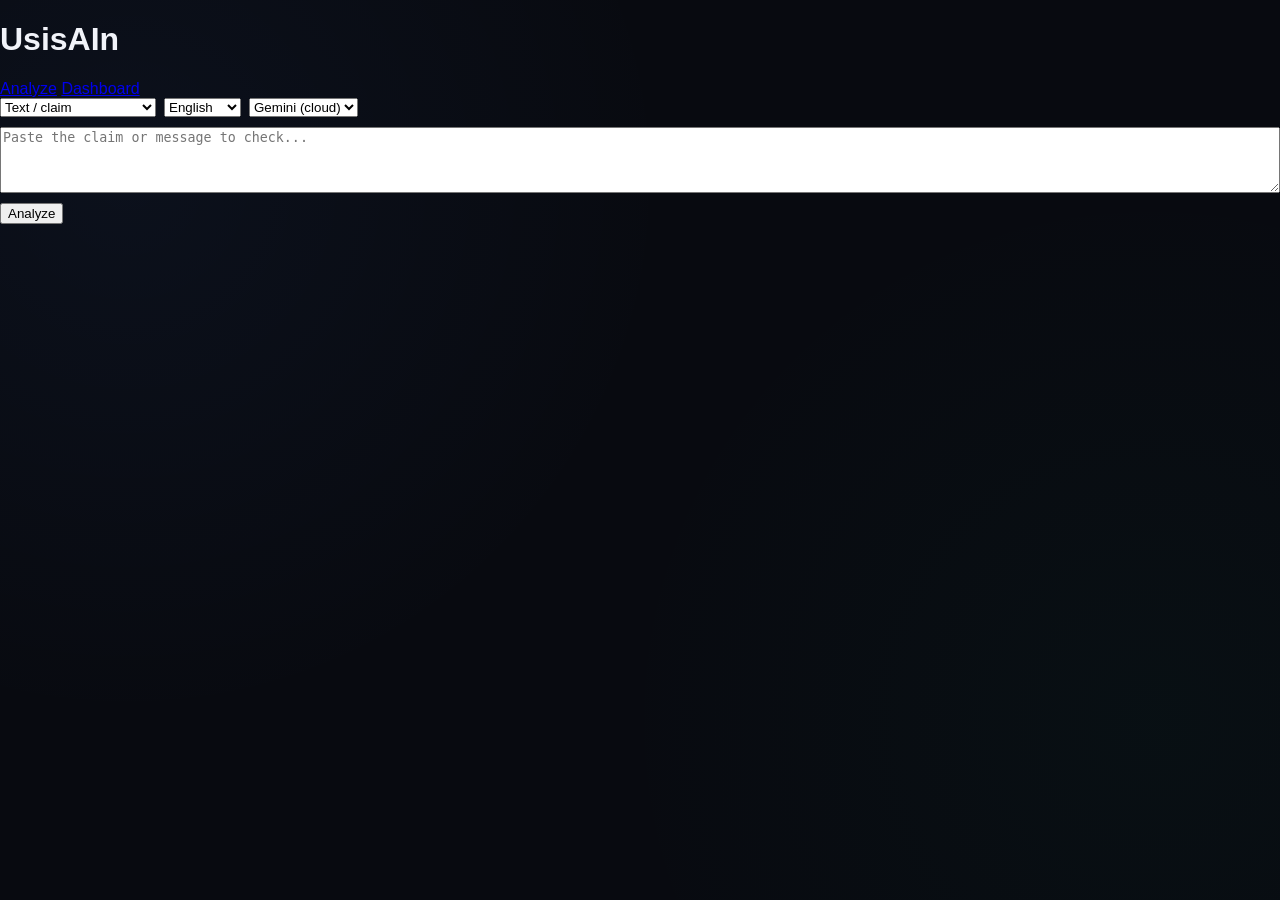
==== client/web-app/index.html @ 7b601bcc "Revert "Text to speech feature 1 (#3)" This reverts commit 9111af88c126bb205a16379f47c07784ba3bc177." ====
<!DOCTYPE html>
<html lang="en">
<head>
<meta charset="UTF-8">
<title>UsisAIn — Analyze</title>
<link rel="stylesheet" href="shared/styles.css">
</head>
<body>
  <header>
    <h1>UsisAIn</h1>
    <nav>
      <a href="/app/" class="active">Analyze</a>
      <a href="/app/dashboard/">Dashboard</a>
    </nav>
  </header>

  <main>
    <div class="card" style="margin-bottom: 20px;">
      <form id="analyze-form">
        <div style="display:flex; gap:8px; margin-bottom:10px; flex-wrap:wrap; align-items:center;">
          <select id="content-mode">
            <option value="text">Text / claim</option>
            <option value="image">Image</option>
            <option value="video">Video</option>
            <option value="post">Post (caption + image)</option>
          </select>
          <select id="language">
            <option value="english" selected>English</option>
            <option value="taglish">Taglish</option>
            <option value="tagalog">Tagalog</option>
            <option value="cebuano">Cebuano</option>
            <option value="bisaya">Bisaya</option>
            <option value="ilocano">Ilocano</option>
          </select>
          <select id="llm-provider">
            <option value="gemini" selected>Gemini (cloud)</option>
            <option value="ollama">Ollama (local)</option>
          </select>
        </div>

        <textarea id="text-input" placeholder="Paste the claim, message, or caption to check..." rows="4" style="width:100%; margin-bottom:10px;"></textarea>
        <input id="file-input" type="file" accept="image/*,video/*" style="display:none; margin-bottom:10px;">

        <button type="submit" id="submit-btn">Analyze</button>
      </form>
    </div>

    <div id="results" class="card" style="display:none;">
      <div id="results-header" style="font-weight:600; margin-bottom:8px;">Analyzing…</div>
      <div id="step-1" class="step-row"></div>
      <div id="step-2" class="step-row"></div>
      <div id="step-3" class="step-row"></div>
      <div id="step-4" class="step-row"></div>
      <div id="step-5" class="step-row"></div>
    </div>
  </main>

  <script src="shared/sse_client.js"></script>
  <script src="analyze.js"></script>
</body>
</html>
---- client/web-app/shared/styles.css ----
:root {
  --bg: #080a10;
  --panel: #111420;
  --panel-glass: rgba(17, 20, 32, 0.7);
  --border: rgba(255, 255, 255, 0.08);
  --border-hover: rgba(79, 140, 255, 0.3);
  --text: #f1f3f9;
  --muted: #8892b0;
  
  /* Vibrant judge-appealing status colors */
  --accent: #4f8cff;
  --accent-glow: rgba(79, 140, 255, 0.35);
  --good: #10b981;
  --good-glow: rgba(16, 185, 129, 0.15);
  --warn: #f59e0b;
  --warn-glow: rgba(245, 158, 11, 0.15);
  --bad: #ef4444;
  --bad-glow: rgba(239, 68, 68, 0.15);
  
  --font-main: 'Plus Jakarta Sans', -apple-system, sans-serif;
  --font-code: 'JetBrains Mono', monospace;
}

* { 
  box-sizing: border-box; 
  transition: all 0.25s cubic-bezier(0.4, 0, 0.2, 1);
}

body { 
  margin: 0; 
  background: var(--bg); 
  color: var(--text); 
  font-family: var(--font-main); 
  background-image: 
    radial-gradient(circle at 10% 20%, rgba(79, 140, 255, 0.05) 0%, transparent 40%),
    radial-gradient(circle at 90% 80%, rgba(16, 185, 129, 0.03) 0%, transparent 40%);
  background-attachment: fixed;
}

/* Premium Header styling */
.app-header {
  display: flex;
  align-items: center;
  justify-content: space-between;
  padding: 20px 40px;
  background: var(--panel-glass);
  backdrop-filter: blur(12px);
  border-bottom: 1px solid var(--border);
  position: sticky;
  top: 0;
  z-index: 100;
}

.header-logo {
  display: flex;
  align-items: center;
  gap: 12px;
}

.logo-icon {
  font-size: 24px;
  background: linear-gradient(135deg, var(--accent), var(--good));
  -webkit-background-clip: text;
  -webkit-text-fill-color: transparent;
  filter: drop-shadow(0 2px 8px var(--accent-glow));
}

.logo-text h1 {
  font-size: 20px;
  font-weight: 800;
  margin: 0;
  letter-spacing: -0.5px;
}

.logo-sub {
  font-size: 11px;
  color: var(--muted);
  font-weight: 500;
}

.app-nav {
  display: flex;
  gap: 10px;
}

.app-nav a {
  color: var(--muted);
  text-decoration: none;
  padding: 10px 18px;
  border-radius: 10px;
  border: 1px solid var(--border);
  font-size: 13px;
  font-weight: 600;
}

.app-nav a.active, .app-nav a:hover {
  color: var(--text);
  border-color: var(--accent);
  background: rgba(79, 140, 255, 0.1);
  box-shadow: 0 0 15px var(--accent-glow);
}

/* Dashboard Layout */
.dashboard-container {
  padding: 40px;
  max-width: 1200px;
  margin: 0 auto;
}

/* Modern Tab Pill Switcher */
.tab-navigator {
  display: inline-flex;
  gap: 6px;
  background: rgba(255, 255, 255, 0.03);
  border: 1px solid var(--border);
  padding: 6px;
  border-radius: 14px;
  margin-bottom: 30px;
}

.tab-btn {
  background: transparent;
  border: none;
  color: var(--muted);
  padding: 10px 18px;
  font-size: 13px;
  font-weight: 600;
  border-radius: 10px;
  cursor: pointer;
  display: flex;
  align-items: center;
  gap: 8px;
}

.tab-btn:hover {
  color: var(--text);
  background: rgba(255, 255, 255, 0.05);
}

.tab-btn.active {
  color: #fff;
  background: var(--accent);
  box-shadow: 0 4px 15px var(--accent-glow);
}

/* Cards UI */
.cards-grid {
  display: grid;
  grid-template-columns: repeat(auto-fit, minmax(200px, 1fr));
  gap: 16px;
  margin-bottom: 24px;
}

.metric-card {
  background: var(--panel-glass);
  border: 1px solid var(--border);
  border-radius: 16px;
  padding: 20px;
  position: relative;
  overflow: hidden;
}

.metric-card::before {
  content: '';
  position: absolute;
  top: 0; left: 0; width: 4px; height: 100%;
  background: var(--accent);
}

.metric-card:hover {
  border-color: var(--border-hover);
  transform: translateY(-2px);
}

.metric-card .value {
  font-size: 32px;
  font-weight: 800;
  color: var(--text);
  letter-spacing: -1px;
}

.metric-card .label {
  font-size: 12px;
  text-transform: uppercase;
  letter-spacing: 0.5px;
  color: var(--muted);
  margin-top: 4px;
}

/* Visualisation Grid */
.dashboard-grid {
  display: grid;
  grid-template-columns: 2fr 1fr;
  gap: 20px;
}

@media (max-width: 900px) {
  .dashboard-grid { grid-template-columns: 1fr; }
}

.chart-box {
  background: var(--panel-glass);
  border: 1px solid var(--border);
  border-radius: 16px;
  padding: 24px;
}

.chart-header {
  display: flex;
  justify-content: space-between;
  align-items: center;
  margin-bottom: 20px;
}

.chart-header h3 {
  margin: 0;
  font-size: 16px;
  font-weight: 700;
}

.chart-legend-indicator {
  font-size: 11px;
  color: var(--good);
  background: var(--good-glow);
  padding: 4px 10px;
  border-radius: 20px;
  font-weight: 600;
}

.chart-wrapper {
  position: relative;
  height: 280px; /* This locks the height */
  width: 100%;   /* This lets it scale horizontally with your grid */
}

/* 2. Force the canvas to respect its parent container bounds */
.chart-wrapper canvas {
  position: absolute;
  left: 0;
  top: 0;
  width: 100% !important;
  height: 100% !important;
}

/* Clean Panels & Tables */
.content-panel {
  background: var(--panel-glass);
  border: 1px solid var(--border);
  border-radius: 16px;
  padding: 24px;
}

.panel-header {
  display: flex;
  justify-content: space-between;
  align-items: center;
  flex-wrap: wrap;
  gap: 16px;
  margin-bottom: 20px;
}

.panel-header h3 { margin: 0; font-size: 18px; font-weight: 700; }
.panel-header p { margin: 4px 0 0; font-size: 13px; color: var(--muted); }

.action-group {
  display: flex;
  gap: 8px;
  align-items: center;
}

.custom-select {
  background: var(--bg);
  border: 1px solid var(--border);
  color: var(--text);
  padding: 8px 12px;
  border-radius: 8px;
  font-size: 13px;
  cursor: pointer;
}

/* Interactive Tables */
.table-responsive {
  width: 100%;
  overflow-x: auto;
}

.interactive-table {
  width: 100%;
  border-collapse: collapse;
  text-align: left;
}

.interactive-table th {
  padding: 14px;
  font-size: 12px;
  text-transform: uppercase;
  letter-spacing: 0.5px;
  color: var(--muted);
  border-bottom: 1px solid var(--border);
}

.interactive-table td {
  padding: 14px;
  font-size: 13px;
  border-bottom: 1px solid rgba(255, 255, 255, 0.03);
}

.interactive-table tbody tr {
  cursor: pointer;
}

.interactive-table tbody tr:hover td {
  background: rgba(255, 255, 255, 0.02);
  color: #fff;
}

/* Action Buttons */
.btn {
  padding: 8px 16px;
  border-radius: 8px;
  font-weight: 600;
  font-size: 12px;
  border: 1px solid transparent;
  cursor: pointer;
  display: inline-flex;
  align-items: center;
  gap: 6px;
}

.btn-primary { background: var(--accent); color: white; }
.btn-primary:hover { box-shadow: 0 0 12px var(--accent-glow); }
.btn-secondary { background: rgba(255, 255, 255, 0.05); border-color: var(--border); color: var(--text); }
.btn-secondary:hover { background: rgba(255, 255, 255, 0.1); }
.btn-danger { background: rgba(239, 68, 68, 0.1); border-color: rgba(239, 68, 68, 0.2); color: var(--bad); }
.btn-danger:hover { background: var(--bad); color: white; }

/* Status Indicators */
.badge {
  padding: 4px 10px;
  border-radius: 8px;
  font-size: 11px;
  font-weight: 700;
  text-transform: uppercase;
  display: inline-block;
}

.badge.likely_true, .badge.legit, .badge.likely_authentic {
  background: var(--good-glow); color: var(--good); border: 1px solid rgba(16, 185, 129, 0.3);
}
.badge.inconclusive, .badge.questionable {
  background: var(--warn-glow); color: var(--warn); border: 1px solid rgba(245, 158, 11, 0.3);
}
.badge.flagged, .badge.fake, .badge.likely_edited, .badge.likely_ai_generated {
  background: var(--bad-glow); color: var(--bad); border: 1px solid rgba(239, 68, 68, 0.3);
}

/* Modal inspector overlay */
.modal {
  position: fixed;
  top: 0; left: 0; width: 100vw; height: 100vh;
  background: rgba(5, 7, 12, 0.8);
  backdrop-filter: blur(8px);
  display: flex;
  align-items: center;
  justify-content: center;
  opacity: 0;
  pointer-events: none;
  z-index: 1000;
}

.modal.open {
  opacity: 1;
  pointer-events: auto;
}

.modal-content {
  background: var(--panel);
  border: 1px solid var(--border);
  border-radius: 18px;
  max-width: 650px;
  width: 90%;
  max-height: 80vh;
  display: flex;
  flex-direction: column;
  overflow: hidden;
  box-shadow: 0 10px 40px rgba(0,0,0,0.5);
}

.modal-header {
  display: flex;
  justify-content: space-between;
  align-items: center;
  padding: 16px 24px;
  border-bottom: 1px solid var(--border);
}

.modal-header h3 { margin: 0; font-size: 15px; }

.modal-close {
  background: none; border: none; color: var(--muted); font-size: 24px; cursor: pointer;
}

.modal-body-container {
  padding: 24px;
  overflow-y: auto;
  background: rgba(0,0,0,0.2);
}

.modal-body-container pre {
  margin: 0;
  font-family: var(--font-code);
  font-size: 13px;
  line-height: 1.5;
  color: #38bdf8;
}

/* Upload layout and styling tweaks */
.glass-form {
  background: rgba(255, 255, 255, 0.02);
  border: 1px solid var(--border);
  border-radius: 12px;
  padding: 20px;
  margin-bottom: 24px;
}

.form-inputs {
  display: flex;
  flex-wrap: wrap;
  gap: 12px;
  margin-bottom: 16px;
}

.form-inputs input[type="text"] {
  background: var(--bg);
  border: 1px solid var(--border);
  color: var(--text);
  padding: 12px;
  border-radius: 8px;
  flex: 1;
  min-width: 200px;
}

.file-uploader {
  display: flex;
  align-items: center;
}

.custom-file-upload {
  display: inline-block;
  padding: 12px;
  background: var(--bg);
  border: 1px solid var(--border);
  border-radius: 8px;
  cursor: pointer;
  font-size: 13px;
}

input[type="file"] { display: none; }

.margin-top-30 { margin-top: 30px; }

/* Form Labels */
.form-label {
  display: block;
  font-size: 11px;
  font-weight: 700;
  text-transform: uppercase;
  color: var(--muted);
  letter-spacing: 0.5px;
  margin-bottom: 8px;
}

/* Drag & Drop Zone */
.drag-drop-zone {
  border: 2px dashed var(--border);
  background: rgba(255, 255, 255, 0.01);
  border-radius: 12px;
  padding: 30px;
  text-align: center;
  cursor: pointer;
}

.drag-drop-zone.drag-over {
  border-color: var(--accent);
  background: rgba(79, 140, 255, 0.04);
  box-shadow: 0 0 15px var(--accent-glow);
}

.preview-banner {
  display: flex;
  align-items: center;
  padding: 12px 16px;
  background: rgba(16, 185, 129, 0.05);
  border: 1px solid rgba(16, 185, 129, 0.2);
  border-radius: 8px;
  margin-top: 10px;
  font-size: 13px;
}

/* Pipeline Interactive Runner UI */
.pulse-loader-container {
  display: flex;
  align-items: center;
  gap: 16px;
  background: rgba(255, 255, 255, 0.02);
  padding: 16px;
  border-radius: 12px;
  border: 1px solid var(--border);
}

.glowing-spinner {
  width: 24px;
  height: 24px;
  border: 3px solid rgba(79, 140, 255, 0.1);
  border-top-color: var(--accent);
  border-radius: 50%;
  animation: spin 1s linear infinite;
  box-shadow: 0 0 10px var(--accent-glow);
}

@keyframes spin {
  to { transform: rotate(360deg); }
}

.pipeline-track {
  display: flex;
  flex-direction: column;
  gap: 12px;
  position: relative;
}

.pipeline-track::before {
  content: '';
  position: absolute;
  left: 17px;
  top: 10px;
  bottom: 10px;
  width: 2px;
  background: var(--border);
  z-index: 0;
}

.track-step {
  display: flex;
  align-items: center;
  gap: 14px;
  position: relative;
  z-index: 1;
}

.step-num-icon {
  width: 36px;
  height: 36px;
  border-radius: 50%;
  background: var(--bg);
  border: 2px solid var(--border);
  display: flex;
  align-items: center;
  justify-content: center;
  font-weight: 700;
  font-size: 13px;
  color: var(--muted);
}

.step-meta h5 {
  margin: 0;
  font-size: 13px;
  font-weight: 600;
  color: var(--muted);
}

.step-status-text {
  font-size: 11px;
  color: var(--muted);
}

/* Active Processing State */
.track-step.processing .step-num-icon {
  border-color: var(--accent);
  color: var(--accent);
  box-shadow: 0 0 10px var(--accent-glow);
  background: rgba(79, 140, 255, 0.05);
}
.track-step.processing .step-meta h5 {
  color: var(--text);
}
.track-step.processing .step-status-text {
  color: var(--accent);
}

/* Success Completed State */
.track-step.completed .step-num-icon {
  border-color: var(--good);
  color: #fff;
  background: var(--good);
  box-shadow: 0 0 10px var(--good-glow);
}
.track-step.completed .step-meta h5 {
  color: var(--good);
}
.track-step.completed .step-status-text {
  color: var(--good);
}
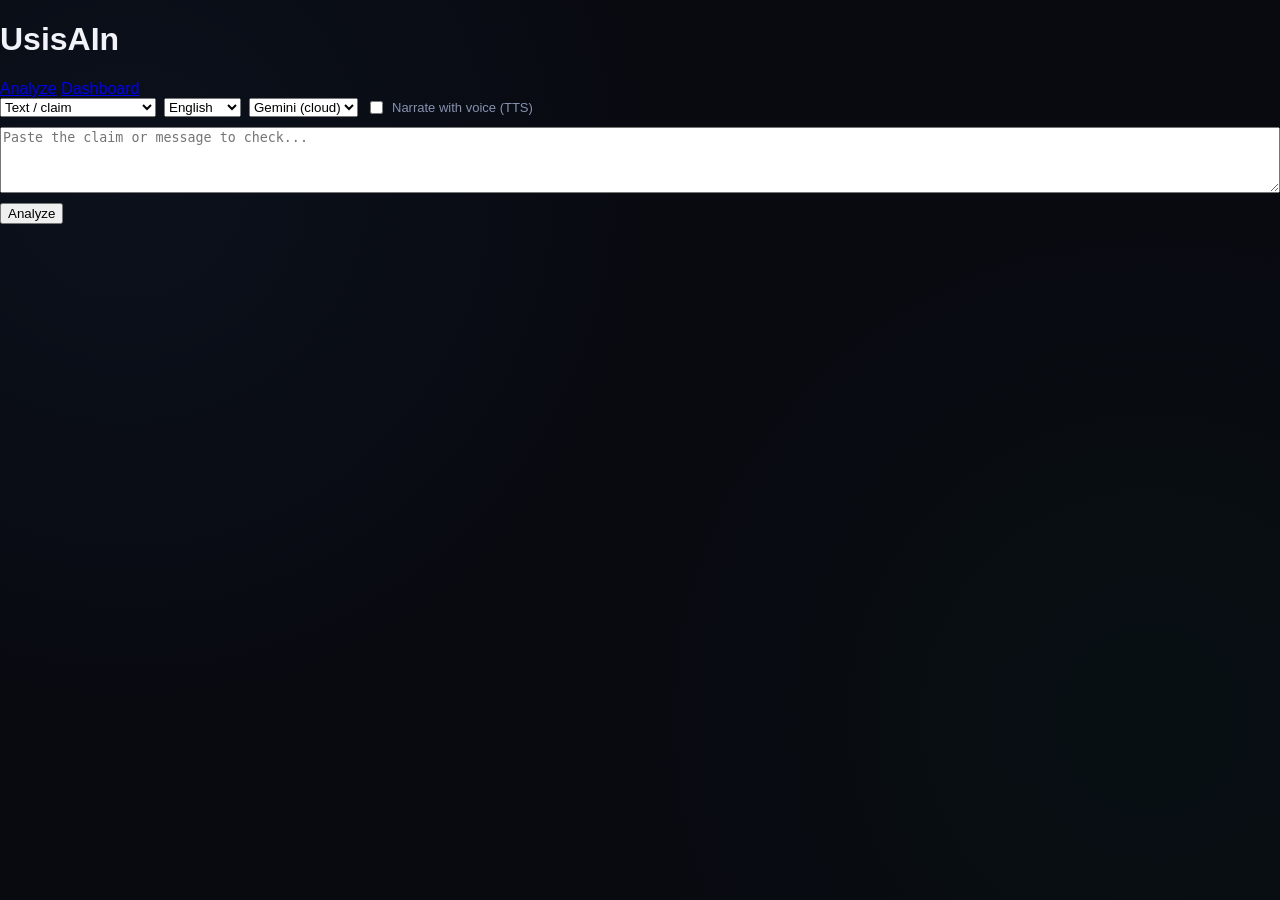
==== commit 94c96733: "Merge branch 'main' of https://github.com/MansanasCatch/usisain-hackathon" ====
--- a/client/web-app/index.html
+++ b/client/web-app/index.html
@@ -36,6 +36,10 @@
             <option value="gemini" selected>Gemini (cloud)</option>
             <option value="ollama">Ollama (local)</option>
           </select>
+          <label style="display:flex; align-items:center; gap:6px; font-size:13px; color:var(--muted); user-select:none; cursor:pointer;">
+            <input type="checkbox" id="tts-toggle" style="width:auto; cursor:pointer;">
+            Narrate with voice (TTS)
+          </label>
         </div>
 
         <textarea id="text-input" placeholder="Paste the claim, message, or caption to check..." rows="4" style="width:100%; margin-bottom:10px;"></textarea>
@@ -56,6 +60,7 @@
   </main>
 
   <script src="shared/sse_client.js"></script>
+  <script src="shared/tts_player.js"></script>
   <script src="analyze.js"></script>
 </body>
 </html>
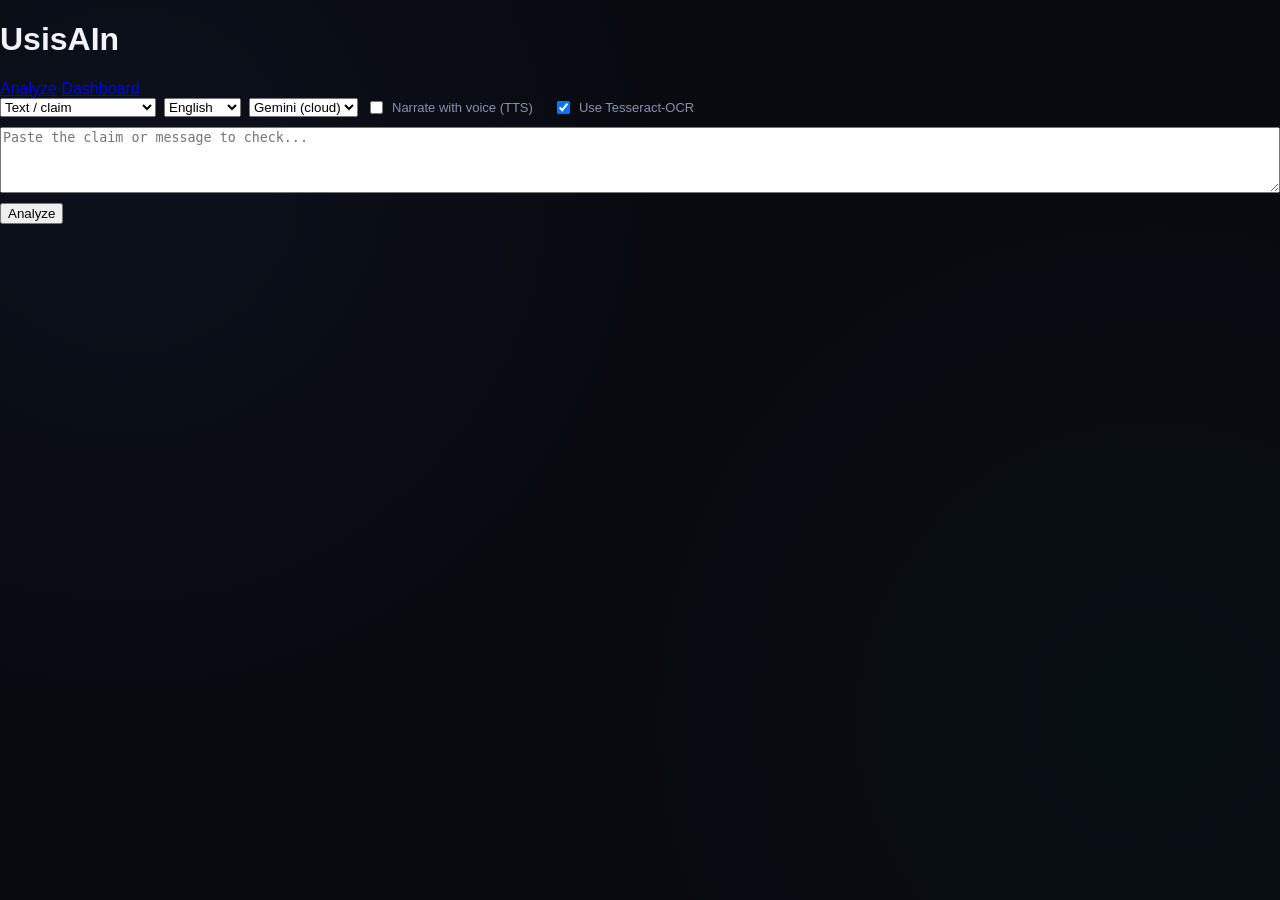
==== commit 479a22fb: "updates" ====
--- a/client/web-app/index.html
+++ b/client/web-app/index.html
@@ -40,6 +40,10 @@
             <input type="checkbox" id="tts-toggle" style="width:auto; cursor:pointer;">
             Narrate with voice (TTS)
           </label>
+          <label style="display:flex; align-items:center; gap:6px; font-size:13px; color:var(--muted); user-select:none; cursor:pointer; margin-left:12px;">
+            <input type="checkbox" id="ocr-toggle" style="width:auto; cursor:pointer;" checked>
+            Use Tesseract-OCR
+          </label>
         </div>
 
         <textarea id="text-input" placeholder="Paste the claim, message, or caption to check..." rows="4" style="width:100%; margin-bottom:10px;"></textarea>
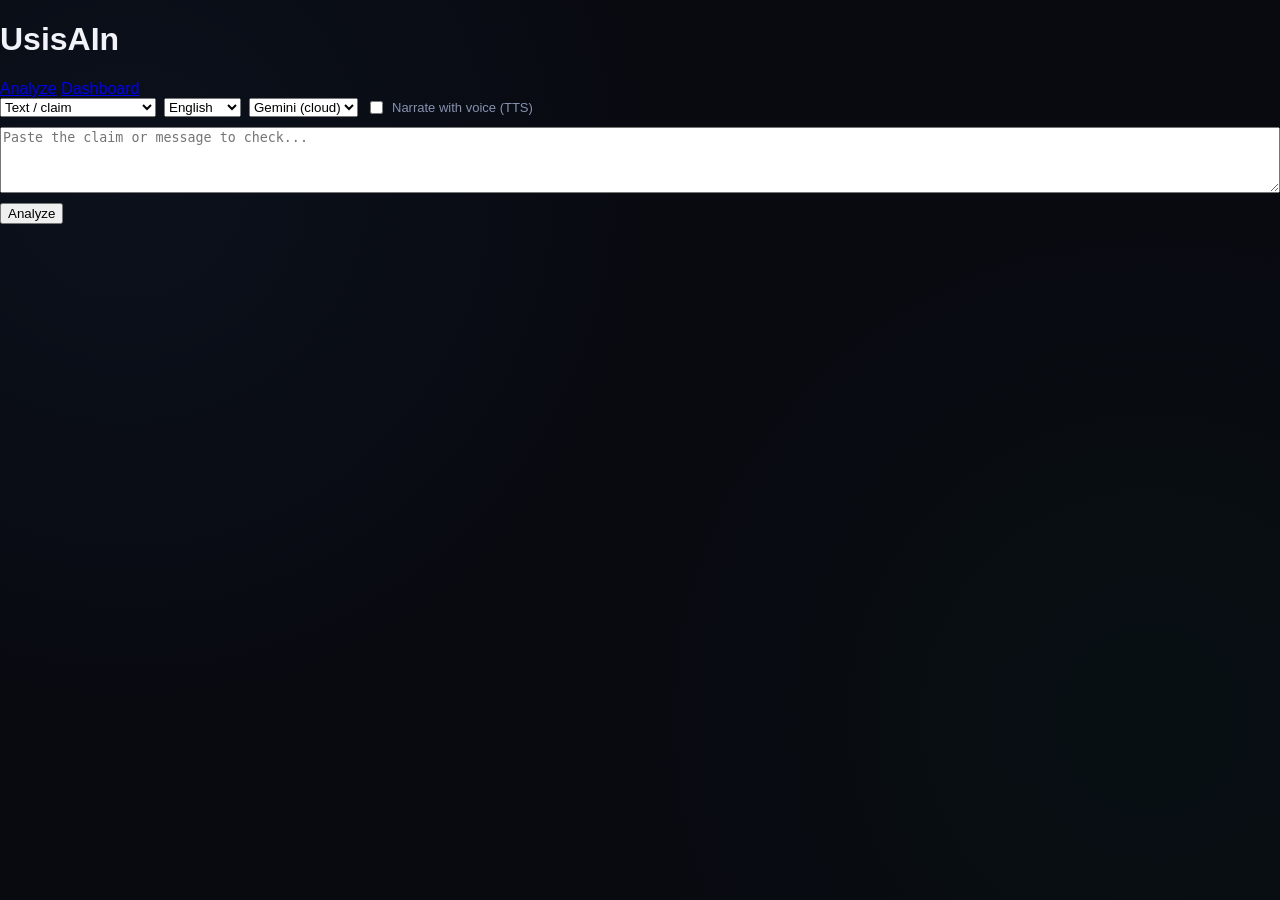
==== commit c1315ec2: "Enhance TTS voice selector, dynamic Tagalog word detection, double-narration protection, and replay " ====
--- a/client/web-app/index.html
+++ b/client/web-app/index.html
@@ -40,10 +40,8 @@
             <input type="checkbox" id="tts-toggle" style="width:auto; cursor:pointer;">
             Narrate with voice (TTS)
           </label>
-          <label style="display:flex; align-items:center; gap:6px; font-size:13px; color:var(--muted); user-select:none; cursor:pointer; margin-left:12px;">
-            <input type="checkbox" id="ocr-toggle" style="width:auto; cursor:pointer;" checked>
-            Use Tesseract-OCR
-          </label>
+          <select id="tts-voice" style="display:none; max-width:200px; font-size:12px; padding:2px 6px; height:auto; margin-left:5px;"></select>
+          <button id="tts-replay" type="button" style="display:none; font-size:12px; padding:2px 6px; height:auto; background:var(--bg-accent); border:1px solid var(--border); color:var(--text); cursor:pointer; border-radius:4px; margin-left:5px;">Re-play Speech</button>
         </div>
 
         <textarea id="text-input" placeholder="Paste the claim, message, or caption to check..." rows="4" style="width:100%; margin-bottom:10px;"></textarea>
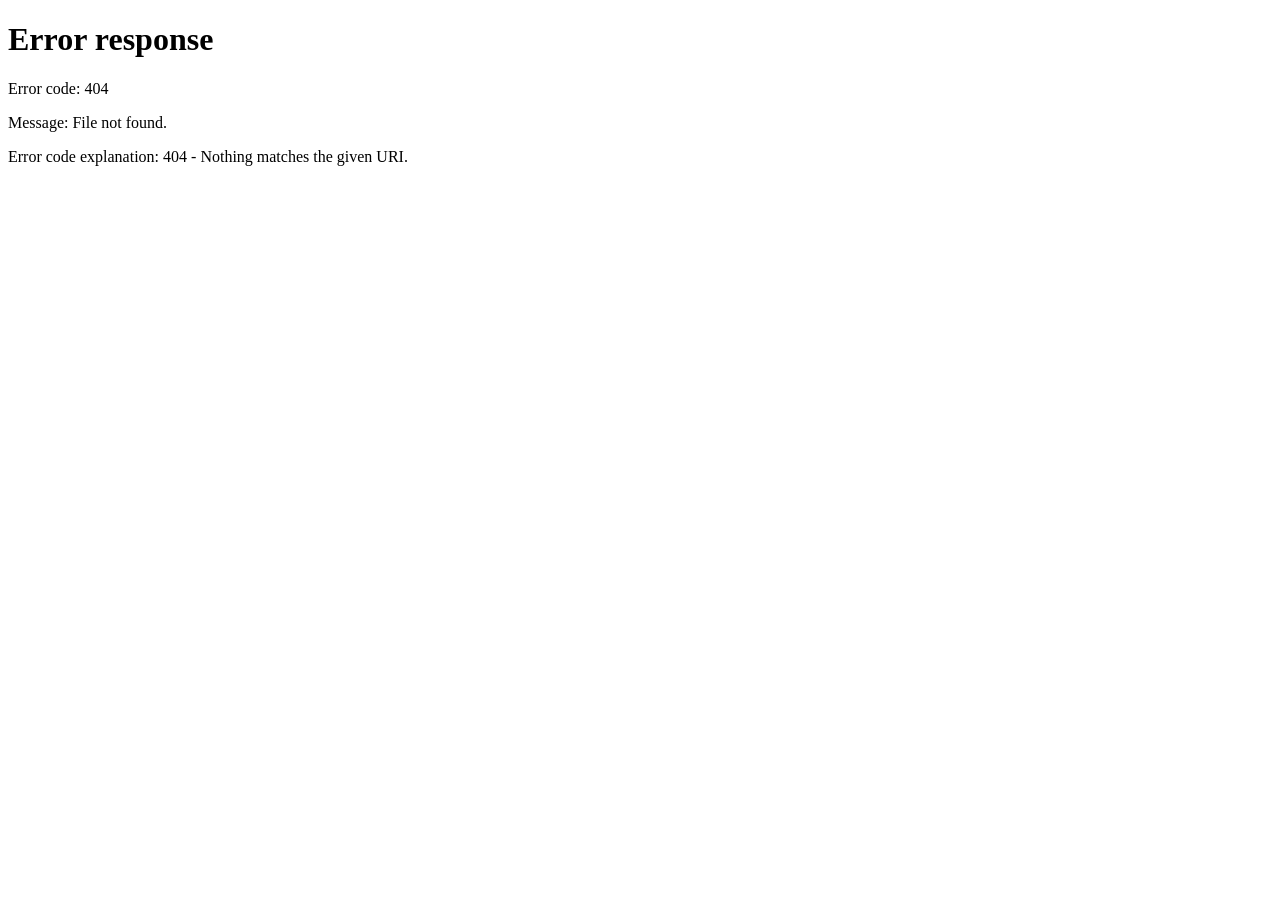
==== commit c3f89baa: "feat: enhancement of dashboard and make charts fully responsive." ====
--- a/client/web-app/index.html
+++ b/client/web-app/index.html
@@ -1,68 +1,17 @@
 <!DOCTYPE html>
 <html lang="en">
 <head>
-<meta charset="UTF-8">
-<title>UsisAIn — Analyze</title>
-<link rel="stylesheet" href="shared/styles.css">
+  <meta charset="UTF-8">
+  <meta http-equiv="refresh" content="0; url=/app/dashboard/?analyze=true">
+  <title>UsisAIn — Redirecting...</title>
+  <script>
+    window.location.replace("/app/dashboard/?analyze=true");
+  </script>
 </head>
-<body>
-  <header>
-    <h1>UsisAIn</h1>
-    <nav>
-      <a href="/app/" class="active">Analyze</a>
-      <a href="/app/dashboard/">Dashboard</a>
-    </nav>
-  </header>
-
-  <main>
-    <div class="card" style="margin-bottom: 20px;">
-      <form id="analyze-form">
-        <div style="display:flex; gap:8px; margin-bottom:10px; flex-wrap:wrap; align-items:center;">
-          <select id="content-mode">
-            <option value="text">Text / claim</option>
-            <option value="image">Image</option>
-            <option value="video">Video</option>
-            <option value="post">Post (caption + image)</option>
-          </select>
-          <select id="language">
-            <option value="english" selected>English</option>
-            <option value="taglish">Taglish</option>
-            <option value="tagalog">Tagalog</option>
-            <option value="cebuano">Cebuano</option>
-            <option value="bisaya">Bisaya</option>
-            <option value="ilocano">Ilocano</option>
-          </select>
-          <select id="llm-provider">
-            <option value="gemini" selected>Gemini (cloud)</option>
-            <option value="ollama">Ollama (local)</option>
-          </select>
-          <label style="display:flex; align-items:center; gap:6px; font-size:13px; color:var(--muted); user-select:none; cursor:pointer;">
-            <input type="checkbox" id="tts-toggle" style="width:auto; cursor:pointer;">
-            Narrate with voice (TTS)
-          </label>
-          <select id="tts-voice" style="display:none; max-width:200px; font-size:12px; padding:2px 6px; height:auto; margin-left:5px;"></select>
-          <button id="tts-replay" type="button" style="display:none; font-size:12px; padding:2px 6px; height:auto; background:var(--bg-accent); border:1px solid var(--border); color:var(--text); cursor:pointer; border-radius:4px; margin-left:5px;">Re-play Speech</button>
-        </div>
-
-        <textarea id="text-input" placeholder="Paste the claim, message, or caption to check..." rows="4" style="width:100%; margin-bottom:10px;"></textarea>
-        <input id="file-input" type="file" accept="image/*,video/*" style="display:none; margin-bottom:10px;">
-
-        <button type="submit" id="submit-btn">Analyze</button>
-      </form>
-    </div>
-
-    <div id="results" class="card" style="display:none;">
-      <div id="results-header" style="font-weight:600; margin-bottom:8px;">Analyzing…</div>
-      <div id="step-1" class="step-row"></div>
-      <div id="step-2" class="step-row"></div>
-      <div id="step-3" class="step-row"></div>
-      <div id="step-4" class="step-row"></div>
-      <div id="step-5" class="step-row"></div>
-    </div>
-  </main>
-
-  <script src="shared/sse_client.js"></script>
-  <script src="shared/tts_player.js"></script>
-  <script src="analyze.js"></script>
+<body style="background: #090a0f; color: #f3f4f6; font-family: sans-serif; display: flex; align-items: center; justify-content: center; height: 100vh; margin: 0;">
+  <div style="text-align: center;">
+    <div style="font-size: 24px; font-weight: bold; margin-bottom: 8px;">UsisAIn</div>
+    <div style="color: #9ca3af; font-size: 14px;">Redirecting you to the dashboard...</div>
+  </div>
 </body>
 </html>
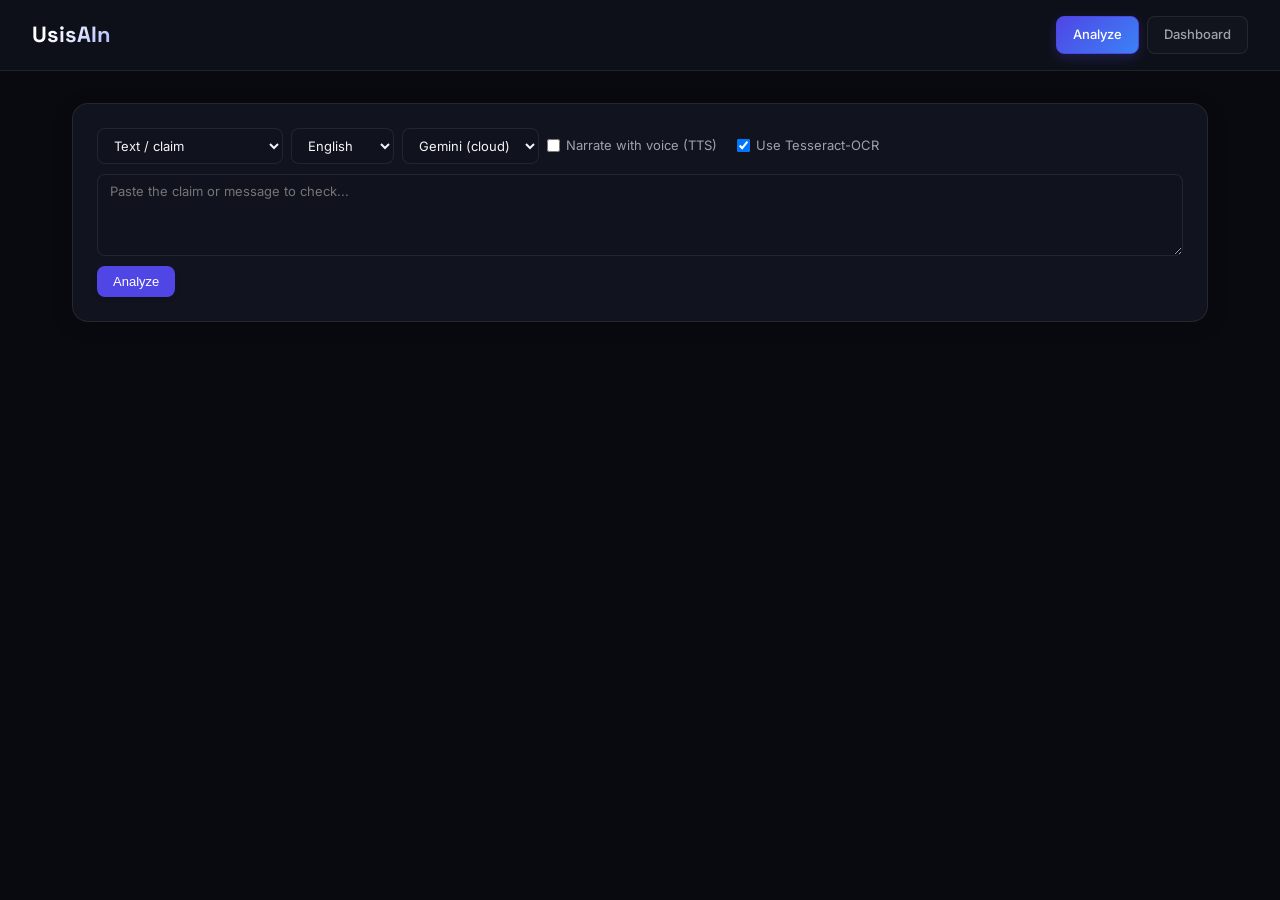
==== commit cae57d6e: "Merge remote main branch updates into rag-feature-1 and resolve conflicts" ====
--- a/client/web-app/index.html
+++ b/client/web-app/index.html
@@ -1,17 +1,72 @@
 <!DOCTYPE html>
 <html lang="en">
 <head>
-  <meta charset="UTF-8">
-  <meta http-equiv="refresh" content="0; url=/app/dashboard/?analyze=true">
-  <title>UsisAIn — Redirecting...</title>
-  <script>
-    window.location.replace("/app/dashboard/?analyze=true");
-  </script>
+<meta charset="UTF-8">
+<title>UsisAIn — Analyze</title>
+<link rel="stylesheet" href="shared/styles.css">
 </head>
-<body style="background: #090a0f; color: #f3f4f6; font-family: sans-serif; display: flex; align-items: center; justify-content: center; height: 100vh; margin: 0;">
-  <div style="text-align: center;">
-    <div style="font-size: 24px; font-weight: bold; margin-bottom: 8px;">UsisAIn</div>
-    <div style="color: #9ca3af; font-size: 14px;">Redirecting you to the dashboard...</div>
-  </div>
+<body>
+  <header>
+    <h1>UsisAIn</h1>
+    <nav>
+      <a href="/app/" class="active">Analyze</a>
+      <a href="/app/dashboard/">Dashboard</a>
+    </nav>
+  </header>
+
+  <main>
+    <div class="card" style="margin-bottom: 20px;">
+      <form id="analyze-form">
+        <div style="display:flex; gap:8px; margin-bottom:10px; flex-wrap:wrap; align-items:center;">
+          <select id="content-mode">
+            <option value="text">Text / claim</option>
+            <option value="image">Image</option>
+            <option value="video">Video</option>
+            <option value="post">Post (caption + image)</option>
+          </select>
+          <select id="language">
+            <option value="english" selected>English</option>
+            <option value="taglish">Taglish</option>
+            <option value="tagalog">Tagalog</option>
+            <option value="cebuano">Cebuano</option>
+            <option value="bisaya">Bisaya</option>
+            <option value="ilocano">Ilocano</option>
+          </select>
+          <select id="llm-provider">
+            <option value="gemini" selected>Gemini (cloud)</option>
+            <option value="ollama">Ollama (local)</option>
+          </select>
+          <label style="display:flex; align-items:center; gap:6px; font-size:13px; color:var(--muted); user-select:none; cursor:pointer;">
+            <input type="checkbox" id="tts-toggle" style="width:auto; cursor:pointer;">
+            Narrate with voice (TTS)
+          </label>
+          <select id="tts-voice" style="display:none; max-width:200px; font-size:12px; padding:2px 6px; height:auto; margin-left:5px;"></select>
+          <button id="tts-replay" type="button" style="display:none; font-size:12px; padding:2px 6px; height:auto; background:var(--bg-accent); border:1px solid var(--border); color:var(--text); cursor:pointer; border-radius:4px; margin-left:5px;">Re-play Speech</button>
+          <label style="display:flex; align-items:center; gap:6px; font-size:13px; color:var(--muted); user-select:none; cursor:pointer; margin-left:12px;">
+            <input type="checkbox" id="ocr-toggle" style="width:auto; cursor:pointer;" checked>
+            Use Tesseract-OCR
+          </label>
+        </div>
+
+        <textarea id="text-input" placeholder="Paste the claim, message, or caption to check..." rows="4" style="width:100%; margin-bottom:10px;"></textarea>
+        <input id="file-input" type="file" accept="image/*,video/*" style="display:none; margin-bottom:10px;">
+
+        <button type="submit" id="submit-btn">Analyze</button>
+      </form>
+    </div>
+
+    <div id="results" class="card" style="display:none;">
+      <div id="results-header" style="font-weight:600; margin-bottom:8px;">Analyzing…</div>
+      <div id="step-1" class="step-row"></div>
+      <div id="step-2" class="step-row"></div>
+      <div id="step-3" class="step-row"></div>
+      <div id="step-4" class="step-row"></div>
+      <div id="step-5" class="step-row"></div>
+    </div>
+  </main>
+
+  <script src="shared/sse_client.js"></script>
+  <script src="shared/tts_player.js"></script>
+  <script src="analyze.js"></script>
 </body>
 </html>
--- a/client/web-app/shared/styles.css
+++ b/client/web-app/shared/styles.css
@@ -0,0 +1,1309 @@
+@import url('https://fonts.googleapis.com/css2?family=Inter:wght@300;400;500;600;700&family=Space+Grotesk:wght@400;500;600;700&display=swap');
+
+:root {
+  --bg: #090a0f;
+  --panel: #11131e;
+  --panel-hover: #161a29;
+  --border: rgba(255, 255, 255, 0.08);
+  --border-focus: rgba(99, 102, 241, 0.5);
+  
+  --text: #f3f4f6;
+  --muted: #9ca3af;
+  --muted-light: #6b7280;
+  
+  --accent: #4f46e5;
+  --accent-light: #818cf8;
+  --accent-glow: rgba(99, 102, 241, 0.15);
+  --accent-gradient: linear-gradient(135deg, #4f46e5 0%, #3b82f6 100%);
+  
+  --good: #10b981;
+  --good-bg: rgba(16, 185, 129, 0.1);
+  --good-border: rgba(16, 185, 129, 0.2);
+  
+  --warn: #f59e0b;
+  --warn-bg: rgba(245, 158, 11, 0.1);
+  --warn-border: rgba(245, 158, 11, 0.2);
+  
+  --bad: #ef4444;
+  --bad-bg: rgba(239, 68, 68, 0.1);
+  --bad-border: rgba(239, 68, 68, 0.2);
+}
+
+* {
+  box-sizing: border-box;
+  margin: 0;
+  padding: 0;
+}
+
+/* Custom Scrollbar */
+::-webkit-scrollbar {
+  width: 8px;
+  height: 8px;
+}
+::-webkit-scrollbar-track {
+  background: var(--bg);
+}
+::-webkit-scrollbar-thumb {
+  background: #222538;
+  border-radius: 4px;
+}
+::-webkit-scrollbar-thumb:hover {
+  background: #313652;
+}
+
+body {
+  background: var(--bg);
+  color: var(--text);
+  font-family: 'Inter', -apple-system, BlinkMacSystemFont, "Segoe UI", Roboto, sans-serif;
+  min-height: 100vh;
+  line-height: 1.5;
+  -webkit-font-smoothing: antialiased;
+}
+
+a {
+  color: var(--accent-light);
+  text-decoration: none;
+  transition: color 0.2s;
+}
+a:hover {
+  color: #a5b4fc;
+}
+
+/* Header & Navigation */
+header {
+  display: flex;
+  align-items: center;
+  justify-content: space-between;
+  padding: 16px 32px;
+  background: rgba(17, 19, 30, 0.75);
+  border-bottom: 1px solid var(--border);
+  backdrop-filter: blur(12px);
+  position: sticky;
+  top: 0;
+  z-index: 100;
+}
+
+header h1 {
+  font-family: 'Space Grotesk', sans-serif;
+  font-size: 22px;
+  font-weight: 700;
+  background: linear-gradient(135deg, #ffffff 30%, #a5b4fc 100%);
+  -webkit-background-clip: text;
+  -webkit-text-fill-color: transparent;
+  display: flex;
+  align-items: center;
+  gap: 8px;
+}
+
+nav {
+  display: flex;
+  gap: 8px;
+}
+
+nav a, .nav-action {
+  color: var(--muted);
+  font-weight: 500;
+  padding: 8px 16px;
+  border-radius: 8px;
+  border: 1px solid var(--border);
+  font-size: 13px;
+  background: rgba(255, 255, 255, 0.02);
+  transition: all 0.2s cubic-bezier(0.4, 0, 0.2, 1);
+  cursor: pointer;
+}
+
+nav a:hover, .nav-action:hover {
+  color: var(--text);
+  border-color: var(--muted-light);
+  background: rgba(255, 255, 255, 0.05);
+}
+
+nav a.active {
+  color: #ffffff;
+  border-color: var(--accent);
+  background: var(--accent-gradient);
+  box-shadow: 0 4px 12px rgba(79, 70, 229, 0.25);
+}
+
+/* Layout */
+main {
+  padding: 32px;
+  max-width: 1200px;
+  margin: 0 auto;
+}
+
+.dashboard-title-bar {
+  display: flex;
+  justify-content: space-between;
+  align-items: center;
+  margin-bottom: 24px;
+  flex-wrap: wrap;
+  gap: 16px;
+}
+
+.dashboard-title-bar h2 {
+  font-family: 'Space Grotesk', sans-serif;
+  font-size: 24px;
+  font-weight: 600;
+}
+
+/* Tab buttons bar */
+.tabs-container {
+  display: flex;
+  gap: 8px;
+  margin-bottom: 24px;
+  border-bottom: 1px solid var(--border);
+  padding-bottom: 12px;
+  overflow-x: auto;
+}
+
+.tab-btn {
+  background: none;
+  border: 1px solid transparent;
+  color: var(--muted);
+  padding: 8px 16px;
+  border-radius: 8px;
+  cursor: pointer;
+  font-size: 14px;
+  font-weight: 500;
+  transition: all 0.2s ease;
+  white-space: nowrap;
+}
+
+.tab-btn:hover {
+  color: var(--text);
+  background: rgba(255, 255, 255, 0.03);
+}
+
+.tab-btn.active {
+  color: var(--text);
+  background: rgba(99, 102, 241, 0.08);
+  border-color: rgba(99, 102, 241, 0.2);
+  box-shadow: 0 0 12px var(--accent-glow);
+}
+
+/* Card components */
+.card {
+  background: var(--panel);
+  border: 1px solid var(--border);
+  border-radius: 16px;
+  padding: 24px;
+  box-shadow: 0 4px 20px rgba(0, 0, 0, 0.2);
+  transition: border-color 0.2s, box-shadow 0.2s;
+}
+
+.card:hover {
+  border-color: rgba(255, 255, 255, 0.12);
+}
+
+/* Stat cards grid */
+.cards {
+  display: grid;
+  grid-template-columns: repeat(auto-fit, minmax(220px, 1fr));
+  gap: 16px;
+  margin-bottom: 24px;
+}
+
+.cards .card {
+  display: flex;
+  flex-direction: column;
+  justify-content: space-between;
+  padding: 20px;
+  position: relative;
+  overflow: hidden;
+  transition: transform 0.3s cubic-bezier(0.34, 1.56, 0.64, 1), box-shadow 0.3s ease, border-color 0.3s ease;
+}
+
+.cards .card::before {
+  content: "";
+  position: absolute;
+  top: 0;
+  left: 0;
+  width: 4px;
+  height: 100%;
+  background: var(--accent);
+  opacity: 0.8;
+}
+
+.cards .card.stat-total::before { background: var(--accent); }
+.cards .card.stat-good::before { background: var(--good); }
+.cards .card.stat-warn::before { background: var(--warn); }
+.cards .card.stat-bad::before { background: var(--bad); }
+
+.cards .card:hover {
+  transform: translateY(-4px);
+  box-shadow: 0 8px 30px rgba(0, 0, 0, 0.3);
+}
+
+.cards .card.stat-total:hover { border-color: rgba(99, 102, 241, 0.3); box-shadow: 0 8px 30px rgba(99, 102, 241, 0.08); }
+.cards .card.stat-good:hover { border-color: rgba(16, 185, 129, 0.3); box-shadow: 0 8px 30px rgba(16, 185, 129, 0.08); }
+.cards .card.stat-warn:hover { border-color: rgba(245, 158, 11, 0.3); box-shadow: 0 8px 30px rgba(245, 158, 11, 0.08); }
+.cards .card.stat-bad:hover { border-color: rgba(239, 68, 68, 0.3); box-shadow: 0 8px 30px rgba(239, 68, 68, 0.08); }
+
+.cards .value {
+  font-family: 'Space Grotesk', sans-serif;
+  font-size: 32px;
+  font-weight: 700;
+  line-height: 1;
+  margin-top: 8px;
+}
+
+.cards .label {
+  color: var(--muted);
+  font-size: 11px;
+  font-weight: 600;
+  text-transform: uppercase;
+  letter-spacing: 0.1em;
+}
+
+.cards .icon-badge {
+  align-self: flex-end;
+  position: absolute;
+  right: 16px;
+  top: 16px;
+  opacity: 0.15;
+  font-size: 24px;
+}
+
+/* Charts Grid */
+.dashboard-grid {
+  display: grid;
+  grid-template-columns: 2fr 1fr;
+  gap: 20px;
+  margin-bottom: 24px;
+}
+
+@media (max-width: 900px) {
+  .dashboard-grid {
+    grid-template-columns: 1fr;
+  }
+}
+
+.chart-box {
+  background: var(--panel);
+  border: 1px solid var(--border);
+  border-radius: 16px;
+  padding: 20px;
+  height: 340px;
+  position: relative;
+  display: flex;
+  flex-direction: column;
+  transition: all 0.3s cubic-bezier(0.4, 0, 0.2, 1);
+}
+
+@media (max-width: 600px) {
+  .chart-box {
+    height: 280px;
+    padding: 16px;
+  }
+}
+
+.chart-box h3 {
+  font-family: 'Space Grotesk', sans-serif;
+  font-size: 16px;
+  font-weight: 600;
+  margin-bottom: 12px;
+  color: var(--text);
+  display: flex;
+  justify-content: space-between;
+  align-items: center;
+}
+
+.chart-canvas-wrapper {
+  position: relative;
+  flex-grow: 1;
+  width: 100%;
+  height: 0;
+  min-height: 0;
+}
+
+.chart-canvas-wrapper canvas {
+  position: absolute;
+  left: 0;
+  top: 0;
+  width: 100% !important;
+  height: 100% !important;
+}
+
+.chart-box.doughnut-container {
+  display: flex;
+  flex-direction: column;
+}
+
+/* Custom styles inside donut chart */
+.donut-center-text {
+  position: absolute;
+  top: calc(50% + 14px);
+  left: 50%;
+  transform: translate(-50%, -50%);
+  text-align: center;
+  pointer-events: none;
+}
+.donut-center-val {
+  font-family: 'Space Grotesk', sans-serif;
+  font-size: 24px;
+  font-weight: 700;
+  color: var(--text);
+}
+.donut-center-lbl {
+  font-size: 9px;
+  text-transform: uppercase;
+  color: var(--muted);
+  letter-spacing: 1px;
+}
+
+/* Table Controls */
+.table-card {
+  padding: 20px;
+  overflow: hidden;
+}
+
+.table-header-row {
+  display: flex;
+  justify-content: space-between;
+  align-items: center;
+  margin-bottom: 16px;
+  flex-wrap: wrap;
+  gap: 12px;
+}
+
+.table-title {
+  font-family: 'Space Grotesk', sans-serif;
+  font-size: 18px;
+  font-weight: 600;
+}
+
+.table-actions {
+  display: flex;
+  gap: 8px;
+  flex-wrap: wrap;
+  align-items: center;
+}
+
+/* Buttons */
+button, .btn {
+  background: var(--accent);
+  color: white;
+  border: none;
+  border-radius: 8px;
+  padding: 8px 16px;
+  font-weight: 500;
+  cursor: pointer;
+  font-size: 13px;
+  display: inline-flex;
+  align-items: center;
+  gap: 6px;
+  transition: all 0.2s ease;
+  box-shadow: 0 2px 4px rgba(0, 0, 0, 0.1);
+}
+
+button:hover, .btn:hover {
+  background: #3f37c9;
+  transform: translateY(-1px);
+  box-shadow: 0 4px 12px rgba(79, 70, 229, 0.2);
+}
+
+button:active, .btn:active {
+  transform: translateY(0);
+}
+
+button:disabled, .btn:disabled {
+  opacity: 0.5;
+  cursor: not-allowed;
+  transform: none;
+  box-shadow: none;
+}
+
+.btn-secondary {
+  background: rgba(255, 255, 255, 0.05);
+  color: var(--text);
+  border: 1px solid var(--border);
+}
+.btn-secondary:hover {
+  background: rgba(255, 255, 255, 0.1);
+  border-color: var(--muted);
+  box-shadow: none;
+  transform: none;
+}
+
+.btn-danger {
+  background: var(--bad);
+}
+.btn-danger:hover {
+  background: #dc2626;
+  box-shadow: 0 4px 12px rgba(239, 68, 68, 0.25);
+}
+
+.btn-primary-gradient {
+  background: var(--accent-gradient);
+  border: 1px solid rgba(255, 255, 255, 0.1);
+  box-shadow: 0 4px 14px rgba(79, 70, 229, 0.3);
+}
+
+.btn-primary-gradient:hover {
+  background: linear-gradient(135deg, #5a4ff5 0%, #4f8cff 100%);
+  box-shadow: 0 6px 20px rgba(79, 70, 229, 0.45);
+}
+
+/* Inputs & Form Elements */
+input, select, textarea {
+  background: rgba(17, 19, 30, 0.7);
+  color: var(--text);
+  border: 1px solid var(--border);
+  border-radius: 8px;
+  padding: 8px 12px;
+  font-size: 13px;
+  font-family: inherit;
+  transition: all 0.2s ease;
+  outline: none;
+}
+
+input:focus, select:focus, textarea:focus {
+  border-color: var(--accent-light);
+  background: rgba(26, 30, 48, 0.9);
+  box-shadow: 0 0 0 3px rgba(99, 102, 241, 0.2);
+}
+
+/* Tables */
+.table-wrapper {
+  overflow-x: auto;
+  border-radius: 12px;
+  border: 1px solid var(--border);
+  background: rgba(17, 19, 30, 0.3);
+}
+
+table {
+  width: 100%;
+  border-collapse: collapse;
+  text-align: left;
+}
+
+th, td {
+  padding: 12px 16px;
+  border-bottom: 1px solid var(--border);
+  font-size: 13px;
+}
+
+th {
+  background: rgba(22, 26, 41, 0.8);
+  color: var(--muted);
+  font-weight: 600;
+  text-transform: uppercase;
+  font-size: 11px;
+  letter-spacing: 0.05em;
+}
+
+tr:last-child td {
+  border-bottom: none;
+}
+
+tbody tr {
+  transition: background 0.15s ease;
+}
+
+tbody tr:hover {
+  background: rgba(255, 255, 255, 0.02);
+  cursor: pointer;
+}
+
+/* Badges */
+.badge {
+  display: inline-flex;
+  align-items: center;
+  padding: 3px 10px;
+  border-radius: 999px;
+  font-size: 11px;
+  font-weight: 600;
+  text-transform: capitalize;
+  letter-spacing: 0.02em;
+}
+
+.badge.likely_true, .badge.likely_authentic {
+  background: var(--good-bg);
+  color: var(--good);
+  border: 1px solid var(--good-border);
+}
+
+.badge.inconclusive {
+  background: var(--warn-bg);
+  color: var(--warn);
+  border: 1px solid var(--warn-border);
+}
+
+.badge.flagged, .badge.likely_ai_generated, .badge.likely_edited {
+  background: var(--bad-bg);
+  color: var(--bad);
+  border: 1px solid var(--bad-border);
+}
+
+/* Reference document grid */
+.ref-card {
+  background: var(--panel);
+  border: 1px solid var(--border);
+  border-radius: 14px;
+  padding: 14px;
+  font-size: 12.5px;
+  display: flex;
+  flex-direction: column;
+  gap: 6px;
+  transition: all 0.25s ease;
+  position: relative;
+}
+
+.ref-card:hover {
+  transform: translateY(-2px);
+  border-color: rgba(255, 255, 255, 0.15);
+  box-shadow: 0 6px 16px rgba(0, 0, 0, 0.3);
+}
+
+.ref-card img {
+  width: 100%;
+  height: 120px;
+  object-fit: cover;
+  border-radius: 8px;
+  border: 1px solid var(--border);
+}
+
+.ref-card .del {
+  position: absolute;
+  top: 8px;
+  right: 8px;
+  width: 24px;
+  height: 24px;
+  background: rgba(0, 0, 0, 0.6);
+  border: 1px solid rgba(255, 255, 255, 0.1);
+  color: var(--text);
+  border-radius: 50%;
+  display: flex;
+  align-items: center;
+  justify-content: center;
+  font-size: 10px;
+  cursor: pointer;
+  transition: all 0.15s ease;
+}
+
+.ref-card .del:hover {
+  background: var(--bad);
+  border-color: var(--bad);
+  transform: scale(1.1);
+}
+
+/* Modals & Backdrop Blur */
+.modal {
+  display: none;
+  position: fixed;
+  inset: 0;
+  background: rgba(4, 5, 8, 0.8);
+  backdrop-filter: blur(8px);
+  align-items: center;
+  justify-content: center;
+  z-index: 999;
+  opacity: 0;
+  transition: opacity 0.3s ease;
+}
+
+.modal.open {
+  display: flex;
+  opacity: 1;
+}
+
+.modal-content {
+  background: var(--panel);
+  border: 1px solid var(--border);
+  border-radius: 20px;
+  padding: 28px;
+  width: 90%;
+  max-width: 750px;
+  max-height: 85vh;
+  overflow-y: auto;
+  position: relative;
+  box-shadow: 0 20px 50px rgba(0, 0, 0, 0.6);
+  transform: translateY(20px) scale(0.95);
+  transition: transform 0.3s cubic-bezier(0.34, 1.56, 0.64, 1);
+}
+
+.modal.open .modal-content {
+  transform: translateY(0) scale(1);
+}
+
+.modal-close {
+  position: absolute;
+  top: 18px;
+  right: 18px;
+  width: 32px;
+  height: 32px;
+  border-radius: 50%;
+  background: rgba(255, 255, 255, 0.03);
+  border: 1px solid var(--border);
+  color: var(--muted);
+  font-size: 18px;
+  cursor: pointer;
+  display: flex;
+  align-items: center;
+  justify-content: center;
+  transition: all 0.2s ease;
+}
+
+.modal-close:hover {
+  background: rgba(255, 255, 255, 0.1);
+  color: var(--text);
+  transform: rotate(90deg);
+}
+
+/* Detail modal layout specific styling */
+pre {
+  background: rgba(9, 10, 15, 0.5);
+  border: 1px solid var(--border);
+  border-radius: 12px;
+  padding: 16px;
+  overflow: auto;
+  font-family: 'Fira Code', 'Courier New', Courier, monospace;
+  font-size: 12px;
+  line-height: 1.6;
+  color: #a5b4fc;
+}
+
+/* Analyze Modal Specifics */
+.modal-header-title {
+  font-family: 'Space Grotesk', sans-serif;
+  font-size: 22px;
+  font-weight: 700;
+  margin-bottom: 20px;
+  display: flex;
+  align-items: center;
+  gap: 10px;
+}
+
+/* Drag & Drop Area */
+.drag-drop-zone {
+  border: 2px dashed var(--border);
+  border-radius: 12px;
+  padding: 24px 16px;
+  text-align: center;
+  background: rgba(255, 255, 255, 0.01);
+  cursor: pointer;
+  transition: all 0.2s ease;
+  display: flex;
+  flex-direction: column;
+  align-items: center;
+  gap: 8px;
+  margin-bottom: 16px;
+}
+
+.drag-drop-zone:hover, .drag-drop-zone.dragover {
+  border-color: var(--accent-light);
+  background: rgba(99, 102, 241, 0.04);
+}
+
+.drag-drop-zone .icon {
+  font-size: 28px;
+  color: var(--accent-light);
+}
+
+.drag-drop-zone .title {
+  font-size: 14px;
+  font-weight: 600;
+  color: var(--text);
+}
+
+.drag-drop-zone .desc {
+  font-size: 11px;
+  color: var(--muted);
+}
+
+/* Preview Image in drag-drop-zone */
+.file-preview-container {
+  width: 100%;
+  max-height: 160px;
+  display: none;
+  justify-content: center;
+  align-items: center;
+  position: relative;
+  margin-bottom: 12px;
+}
+
+.file-preview-container img {
+  max-width: 100%;
+  max-height: 150px;
+  border-radius: 8px;
+  object-fit: contain;
+  border: 1px solid var(--border);
+}
+
+.file-preview-container .remove-preview {
+  position: absolute;
+  top: -8px;
+  right: -8px;
+  width: 20px;
+  height: 20px;
+  background: var(--bad);
+  border-radius: 50%;
+  color: white;
+  display: flex;
+  align-items: center;
+  justify-content: center;
+  font-size: 10px;
+  cursor: pointer;
+  box-shadow: 0 2px 6px rgba(0,0,0,0.4);
+}
+
+/* Visual Pipeline progress inside modal */
+.pipeline-visualizer {
+  display: flex;
+  justify-content: space-between;
+  align-items: center;
+  margin: 20px 0;
+  position: relative;
+  padding: 0 10px;
+}
+
+.pipeline-visualizer::before {
+  content: "";
+  position: absolute;
+  top: 15px;
+  left: 20px;
+  right: 20px;
+  height: 2px;
+  background: var(--border);
+  z-index: 1;
+}
+
+.pipeline-progress-line {
+  position: absolute;
+  top: 15px;
+  left: 20px;
+  width: 0%;
+  height: 2px;
+  background: var(--accent-light);
+  z-index: 2;
+  transition: width 0.4s ease;
+}
+
+.pipeline-node {
+  position: relative;
+  z-index: 3;
+  display: flex;
+  flex-direction: column;
+  align-items: center;
+  gap: 6px;
+  width: 50px;
+}
+
+.pipeline-circle {
+  width: 32px;
+  height: 32px;
+  border-radius: 50%;
+  background: var(--panel);
+  border: 2px solid var(--border);
+  display: flex;
+  align-items: center;
+  justify-content: center;
+  font-size: 12px;
+  font-weight: 700;
+  color: var(--muted);
+  transition: all 0.3s ease;
+}
+
+.pipeline-node.completed .pipeline-circle {
+  background: var(--good);
+  border-color: var(--good);
+  color: white;
+  box-shadow: 0 0 10px rgba(16, 185, 129, 0.4);
+}
+
+.pipeline-node.active .pipeline-circle {
+  background: rgba(99, 102, 241, 0.2);
+  border-color: var(--accent-light);
+  color: var(--accent-light);
+  box-shadow: 0 0 14px rgba(129, 140, 248, 0.5);
+  animation: pulse-border 1.5s infinite;
+}
+
+.pipeline-node.error .pipeline-circle {
+  background: var(--bad);
+  border-color: var(--bad);
+  color: white;
+  box-shadow: 0 0 10px rgba(239, 68, 68, 0.4);
+}
+
+.pipeline-label {
+  font-size: 9px;
+  font-weight: 600;
+  text-transform: uppercase;
+  color: var(--muted);
+  text-align: center;
+  white-space: nowrap;
+}
+
+.pipeline-node.active .pipeline-label {
+  color: var(--accent-light);
+}
+
+.pipeline-node.completed .pipeline-label {
+  color: var(--good);
+}
+
+@keyframes pulse-border {
+  0% { box-shadow: 0 0 0 0 rgba(129, 140, 248, 0.5); }
+  70% { box-shadow: 0 0 0 8px rgba(129, 140, 248, 0); }
+  100% { box-shadow: 0 0 0 0 rgba(129, 140, 248, 0); }
+}
+
+/* Modal step row results */
+.results-modal-container {
+  display: flex;
+  flex-direction: column;
+  gap: 12px;
+  margin-top: 16px;
+  max-height: 380px;
+  overflow-y: auto;
+  padding-right: 4px;
+}
+
+.step-row {
+  background: rgba(255, 255, 255, 0.01);
+  border: 1px solid var(--border);
+  border-radius: 12px;
+  padding: 14px;
+  transition: all 0.2s ease;
+}
+
+.step-row:hover {
+  background: rgba(255, 255, 255, 0.02);
+}
+
+.step-row[data-status="in_progress"] {
+  border-color: rgba(99, 102, 241, 0.3);
+  background: rgba(99, 102, 241, 0.02);
+}
+
+.step-row[data-status="completed"] {
+  border-color: var(--border);
+}
+
+.step-row[data-status="error"] {
+  border-color: rgba(239, 68, 68, 0.2);
+  background: rgba(239, 68, 68, 0.02);
+}
+
+/* Step Info Module Preservation Overlay */
+/* Ensure the preserved Step Info elements look clean in the theme */
+#tab-stepinfo .card {
+  margin-bottom: 16px;
+  border-left: 4px solid var(--accent);
+}
+
+#tab-stepinfo code {
+  background: rgba(0, 0, 0, 0.3);
+  padding: 2px 6px;
+  border-radius: 4px;
+  font-family: monospace;
+  color: #f43f5e;
+}
+
+/* Utilities */
+.flex-center {
+  display: flex;
+  align-items: center;
+  justify-content: center;
+}
+
+.d-none {
+  display: none !important;
+}
+
+.text-center {
+  text-align: center;
+}
+
+/* ──────── Ollama Model Configuration Selector ──────── */
+.model-selector-wrapper {
+  position: relative;
+  display: inline-flex;
+  align-items: center;
+}
+
+.model-selector-trigger {
+  display: inline-flex;
+  align-items: center;
+  gap: 8px;
+  padding: 6px 14px;
+  border-radius: 20px;
+  border: 1px solid var(--border);
+  background: rgba(17, 19, 30, 0.7);
+  color: var(--text);
+  font-size: 12.5px;
+  font-family: 'Inter', sans-serif;
+  font-weight: 500;
+  cursor: pointer;
+  user-select: none;
+  transition: all 0.25s cubic-bezier(0.4, 0, 0.2, 1);
+  white-space: nowrap;
+  backdrop-filter: blur(12px);
+  -webkit-backdrop-filter: blur(12px);
+  max-width: 280px;
+  box-shadow: 0 4px 12px rgba(0, 0, 0, 0.15);
+}
+
+.model-selector-trigger:hover {
+  border-color: var(--accent-light);
+  background: rgba(99, 102, 241, 0.08);
+  box-shadow: 0 4px 16px rgba(99, 102, 241, 0.15);
+  transform: translateY(-1px);
+}
+
+.model-selector-trigger.open {
+  border-color: var(--accent-light);
+  box-shadow: 0 0 0 3px rgba(99, 102, 241, 0.2), 0 4px 16px rgba(99, 102, 241, 0.15);
+  background: rgba(17, 19, 30, 0.9);
+}
+
+.model-selector-trigger .model-status-indicator {
+  width: 7px;
+  height: 7px;
+  border-radius: 50%;
+  background-color: var(--good);
+  box-shadow: 0 0 8px var(--good);
+  display: inline-block;
+  flex-shrink: 0;
+}
+
+.model-selector-trigger .model-icon {
+  font-size: 14px;
+  flex-shrink: 0;
+}
+
+.model-selector-trigger .model-name-text {
+  overflow: hidden;
+  text-overflow: ellipsis;
+  white-space: nowrap;
+  font-weight: 600;
+  max-width: 140px;
+}
+
+.model-selector-trigger .chevron {
+  font-size: 9px;
+  color: var(--muted);
+  transition: transform 0.25s ease;
+  flex-shrink: 0;
+  margin-left: 4px;
+}
+
+.model-selector-trigger.open .chevron {
+  transform: rotate(180deg);
+}
+
+.model-selector-trigger .loading-dot {
+  width: 13px;
+  height: 13px;
+  border: 2px solid rgba(99, 102, 241, 0.2);
+  border-top-color: var(--accent-light);
+  border-radius: 50%;
+  animation: spin 0.8s linear infinite;
+  flex-shrink: 0;
+}
+
+/* Dropdown Panel Popover */
+.model-selector-dropdown {
+  position: absolute;
+  top: calc(100% + 8px);
+  right: 0;
+  width: 350px;
+  max-height: 400px;
+  background: var(--panel);
+  border: 1px solid var(--border);
+  border-radius: 14px;
+  box-shadow: 0 20px 48px rgba(0, 0, 0, 0.6), 0 0 0 1px rgba(255, 255, 255, 0.04);
+  z-index: 999;
+  display: flex;
+  flex-direction: column;
+  opacity: 0;
+  visibility: hidden;
+  transform: translateY(-10px) scale(0.96);
+  transition: all 0.25s cubic-bezier(0.34, 1.56, 0.64, 1);
+  overflow: hidden;
+}
+
+.model-selector-dropdown.visible {
+  opacity: 1;
+  visibility: visible;
+  transform: translateY(0) scale(1);
+}
+
+.model-selector-search-box {
+  padding: 12px;
+  border-bottom: 1px solid var(--border);
+  flex-shrink: 0;
+  position: relative;
+  background: rgba(13, 14, 23, 0.4);
+}
+
+.model-selector-search-box input {
+  width: 100%;
+  background: rgba(9, 10, 15, 0.65);
+  border: 1px solid var(--border);
+  border-radius: 8px;
+  padding: 8px 12px 8px 34px;
+  font-size: 13px;
+  color: var(--text);
+  outline: none;
+  transition: border-color 0.2s, box-shadow 0.2s;
+  font-family: 'Inter', sans-serif;
+}
+
+.model-selector-search-box input:focus {
+  border-color: var(--accent-light);
+  box-shadow: 0 0 0 2px rgba(99, 102, 241, 0.2);
+}
+
+.model-selector-search-box::before {
+  content: "🔍";
+  position: absolute;
+  left: 24px;
+  top: 50%;
+  transform: translateY(-50%);
+  font-size: 13px;
+  pointer-events: none;
+  opacity: 0.6;
+}
+
+.model-selector-list {
+  overflow-y: auto;
+  flex-grow: 1;
+  padding: 8px;
+  display: flex;
+  flex-direction: column;
+  gap: 6px;
+}
+
+.model-selector-list::-webkit-scrollbar {
+  width: 6px;
+}
+
+.model-selector-list::-webkit-scrollbar-thumb {
+  background: #25283c;
+  border-radius: 3px;
+}
+
+/* Option List Items */
+.model-item {
+  display: flex;
+  align-items: center;
+  gap: 12px;
+  padding: 10px 14px;
+  border-radius: 10px;
+  cursor: pointer;
+  transition: all 0.2s ease;
+  border: 1px solid transparent;
+  position: relative;
+  user-select: none;
+}
+
+.model-item:hover {
+  background: rgba(99, 102, 241, 0.06);
+  border-color: rgba(99, 102, 241, 0.15);
+}
+
+.model-item.active-model {
+  background: rgba(99, 102, 241, 0.08);
+  border-color: rgba(99, 102, 241, 0.25);
+}
+
+.model-item .model-item-icon {
+  width: 34px;
+  height: 34px;
+  border-radius: 8px;
+  background: rgba(99, 102, 241, 0.1);
+  border: 1px solid rgba(99, 102, 241, 0.15);
+  display: flex;
+  align-items: center;
+  justify-content: center;
+  font-size: 15px;
+  flex-shrink: 0;
+  transition: all 0.2s ease;
+}
+
+.model-item.active-model .model-item-icon {
+  background: rgba(16, 185, 129, 0.12);
+  border-color: rgba(16, 185, 129, 0.25);
+  box-shadow: 0 0 8px rgba(16, 185, 129, 0.1);
+}
+
+.model-item-info {
+  flex: 1;
+  min-width: 0;
+  display: flex;
+  flex-direction: column;
+}
+
+.model-item-header {
+  display: flex;
+  align-items: center;
+  justify-content: space-between;
+  gap: 8px;
+}
+
+.model-item-name {
+  font-size: 13.5px;
+  font-weight: 600;
+  color: var(--text);
+  white-space: nowrap;
+  overflow: hidden;
+  text-overflow: ellipsis;
+  max-width: 170px;
+}
+
+.model-item-details {
+  display: flex;
+  align-items: center;
+  gap: 6px;
+  font-size: 11px;
+  color: var(--muted);
+  margin-top: 3px;
+}
+
+.model-item-details .model-item-divider {
+  opacity: 0.4;
+}
+
+.model-item-status-badge {
+  font-size: 9px;
+  font-weight: 700;
+  text-transform: uppercase;
+  letter-spacing: 0.5px;
+  padding: 1px 6px;
+  border-radius: 4px;
+  flex-shrink: 0;
+  border: 1px solid transparent;
+}
+
+.model-item-status-badge.status-active {
+  background: rgba(16, 185, 129, 0.12);
+  color: var(--good);
+  border-color: rgba(16, 185, 129, 0.2);
+}
+
+.model-item-status-badge.status-available {
+  background: rgba(148, 163, 184, 0.1);
+  color: var(--muted);
+  border-color: rgba(148, 163, 184, 0.15);
+}
+
+.model-item-check {
+  font-size: 12px;
+  color: var(--good);
+  font-weight: bold;
+  flex-shrink: 0;
+  margin-left: 4px;
+}
+
+/* Empty & loading lists */
+.model-selector-empty {
+  padding: 32px 16px;
+  text-align: center;
+  color: var(--muted);
+  font-size: 13px;
+}
+
+.model-selector-empty .empty-icon {
+  font-size: 32px;
+  margin-bottom: 8px;
+  opacity: 0.5;
+}
+
+/* General overlay loader during model switch */
+.model-switch-overlay {
+  position: absolute;
+  inset: 0;
+  background: rgba(13, 14, 23, 0.8);
+  display: flex;
+  align-items: center;
+  justify-content: center;
+  flex-direction: column;
+  gap: 12px;
+  z-index: 10;
+  opacity: 0;
+  pointer-events: none;
+  transition: opacity 0.2s ease;
+  border-radius: inherit;
+}
+
+.model-switch-overlay.show {
+  opacity: 1;
+  pointer-events: auto;
+}
+
+.model-switch-overlay .spinner {
+  width: 24px;
+  height: 24px;
+  border: 3px solid rgba(99, 102, 241, 0.2);
+  border-top-color: var(--accent-light);
+  border-radius: 50%;
+  animation: spin 0.8s linear infinite;
+}
+
+.model-switch-overlay .loading-text {
+  font-size: 12px;
+  color: var(--text);
+  font-weight: 500;
+}
+
+/* Toast component */
+.model-switch-toast {
+  position: fixed;
+  bottom: 24px;
+  right: 24px;
+  background: rgba(17, 19, 30, 0.95);
+  border: 1px solid var(--good-border);
+  border-radius: 12px;
+  padding: 12px 18px;
+  display: flex;
+  align-items: center;
+  gap: 12px;
+  font-size: 13.5px;
+  color: var(--text);
+  box-shadow: 0 12px 32px rgba(0, 0, 0, 0.5), 0 0 0 1px rgba(255, 255, 255, 0.05);
+  z-index: 9999;
+  opacity: 0;
+  transform: translateY(16px);
+  transition: all 0.3s cubic-bezier(0.34, 1.56, 0.64, 1);
+  pointer-events: none;
+  backdrop-filter: blur(12px);
+  -webkit-backdrop-filter: blur(12px);
+}
+
+.model-switch-toast.show {
+  opacity: 1;
+  transform: translateY(0);
+  pointer-events: auto;
+}
+
+.model-switch-toast .toast-icon {
+  font-size: 16px;
+  flex-shrink: 0;
+}
+
+@media (max-width: 768px) {
+  .model-selector-trigger .model-name-text {
+    max-width: 90px;
+  }
+  .model-selector-dropdown {
+    width: 310px;
+    right: -40px;
+  }
+}
+
+@media (max-width: 500px) {
+  .model-selector-trigger {
+    padding: 5px 10px;
+    font-size: 11px;
+    gap: 6px;
+  }
+  .model-selector-dropdown {
+    width: 280px;
+    right: -60px;
+  }
+  .model-item-name {
+    max-width: 120px;
+  }
+}
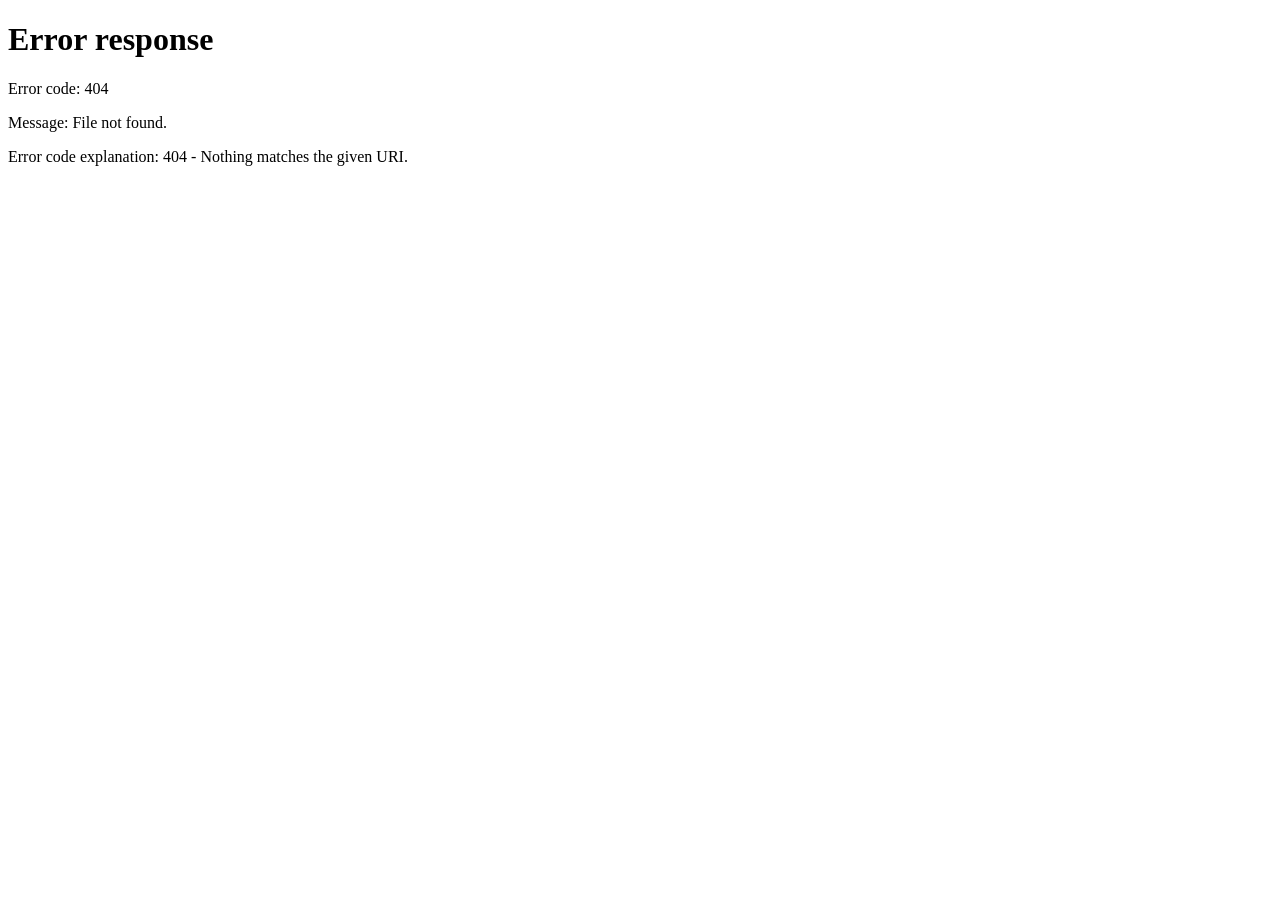
==== commit 5fc03ea1: "Merge origin/feat/new-dashboard-enhancement and resolve index.html redirect conflicts" ====
--- a/client/web-app/index.html
+++ b/client/web-app/index.html
@@ -1,72 +1,17 @@
 <!DOCTYPE html>
 <html lang="en">
 <head>
-<meta charset="UTF-8">
-<title>UsisAIn — Analyze</title>
-<link rel="stylesheet" href="shared/styles.css">
+  <meta charset="UTF-8">
+  <meta http-equiv="refresh" content="0; url=/app/dashboard/?analyze=true">
+  <title>UsisAIn — Redirecting...</title>
+  <script>
+    window.location.replace("/app/dashboard/?analyze=true");
+  </script>
 </head>
-<body>
-  <header>
-    <h1>UsisAIn</h1>
-    <nav>
-      <a href="/app/" class="active">Analyze</a>
-      <a href="/app/dashboard/">Dashboard</a>
-    </nav>
-  </header>
-
-  <main>
-    <div class="card" style="margin-bottom: 20px;">
-      <form id="analyze-form">
-        <div style="display:flex; gap:8px; margin-bottom:10px; flex-wrap:wrap; align-items:center;">
-          <select id="content-mode">
-            <option value="text">Text / claim</option>
-            <option value="image">Image</option>
-            <option value="video">Video</option>
-            <option value="post">Post (caption + image)</option>
-          </select>
-          <select id="language">
-            <option value="english" selected>English</option>
-            <option value="taglish">Taglish</option>
-            <option value="tagalog">Tagalog</option>
-            <option value="cebuano">Cebuano</option>
-            <option value="bisaya">Bisaya</option>
-            <option value="ilocano">Ilocano</option>
-          </select>
-          <select id="llm-provider">
-            <option value="gemini" selected>Gemini (cloud)</option>
-            <option value="ollama">Ollama (local)</option>
-          </select>
-          <label style="display:flex; align-items:center; gap:6px; font-size:13px; color:var(--muted); user-select:none; cursor:pointer;">
-            <input type="checkbox" id="tts-toggle" style="width:auto; cursor:pointer;">
-            Narrate with voice (TTS)
-          </label>
-          <select id="tts-voice" style="display:none; max-width:200px; font-size:12px; padding:2px 6px; height:auto; margin-left:5px;"></select>
-          <button id="tts-replay" type="button" style="display:none; font-size:12px; padding:2px 6px; height:auto; background:var(--bg-accent); border:1px solid var(--border); color:var(--text); cursor:pointer; border-radius:4px; margin-left:5px;">Re-play Speech</button>
-          <label style="display:flex; align-items:center; gap:6px; font-size:13px; color:var(--muted); user-select:none; cursor:pointer; margin-left:12px;">
-            <input type="checkbox" id="ocr-toggle" style="width:auto; cursor:pointer;" checked>
-            Use Tesseract-OCR
-          </label>
-        </div>
-
-        <textarea id="text-input" placeholder="Paste the claim, message, or caption to check..." rows="4" style="width:100%; margin-bottom:10px;"></textarea>
-        <input id="file-input" type="file" accept="image/*,video/*" style="display:none; margin-bottom:10px;">
-
-        <button type="submit" id="submit-btn">Analyze</button>
-      </form>
-    </div>
-
-    <div id="results" class="card" style="display:none;">
-      <div id="results-header" style="font-weight:600; margin-bottom:8px;">Analyzing…</div>
-      <div id="step-1" class="step-row"></div>
-      <div id="step-2" class="step-row"></div>
-      <div id="step-3" class="step-row"></div>
-      <div id="step-4" class="step-row"></div>
-      <div id="step-5" class="step-row"></div>
-    </div>
-  </main>
-
-  <script src="shared/sse_client.js"></script>
-  <script src="shared/tts_player.js"></script>
-  <script src="analyze.js"></script>
+<body style="background: #090a0f; color: #f3f4f6; font-family: sans-serif; display: flex; align-items: center; justify-content: center; height: 100vh; margin: 0;">
+  <div style="text-align: center;">
+    <div style="font-size: 24px; font-weight: bold; margin-bottom: 8px;">UsisAIn</div>
+    <div style="color: #9ca3af; font-size: 14px;">Redirecting you to the dashboard...</div>
+  </div>
 </body>
 </html>
